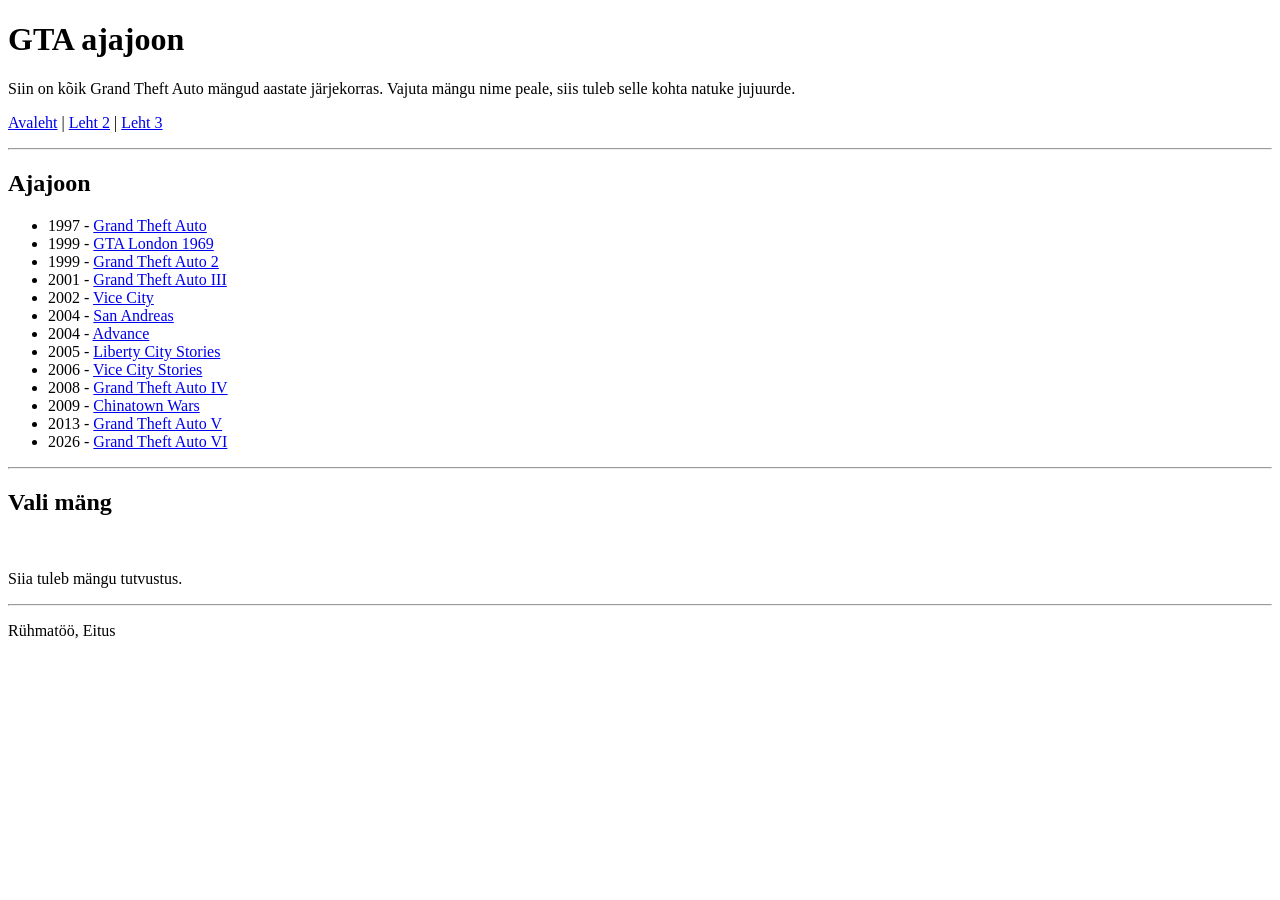
==== index.html @ d61c5c4b "Homepage" ====
<!DOCTYPE html>
<html lang="et">
<head>
<meta charset="UTF-8">
<title>GTA ajajoon</title>
<link rel="stylesheet" href="css/uhine.css">
<link rel="stylesheet" href="css/index.css">
</head>
<body>

<h1>GTA ajajoon</h1>

<p>Siin on kõik Grand Theft Auto mängud aastate järjekorras. Vajuta mängu nime peale, siis tuleb selle kohta natuke jujuurde.</p>

<p>
<a href="index.html">Avaleht</a> |
<a href="leht2.html">Leht 2</a> |
<a href="leht3.html">Leht 3</a>
</p>

<hr>

<h2>Ajajoon</h2>

<ul id="ajajoon">
<li>1997 - <a href="#" onclick="naita('gta1'); return false;">Grand Theft Auto</a></li>
<li>1999 - <a href="#" onclick="naita('london'); return false;">GTA London 1969</a></li>
<li>1999 - <a href="#" onclick="naita('gta2'); return false;">Grand Theft Auto 2</a></li>
<li>2001 - <a href="#" onclick="naita('gta3'); return false;">Grand Theft Auto III</a></li>
<li>2002 - <a href="#" onclick="naita('vc'); return false;">Vice City</a></li>
<li>2004 - <a href="#" onclick="naita('sa'); return false;">San Andreas</a></li>
<li>2004 - <a href="#" onclick="naita('advance'); return false;">Advance</a></li>
<li>2005 - <a href="#" onclick="naita('lcs'); return false;">Liberty City Stories</a></li>
<li>2006 - <a href="#" onclick="naita('vcs'); return false;">Vice City Stories</a></li>
<li>2008 - <a href="#" onclick="naita('gta4'); return false;">Grand Theft Auto IV</a></li>
<li>2009 - <a href="#" onclick="naita('cw'); return false;">Chinatown Wars</a></li>
<li>2013 - <a href="#" onclick="naita('gta5'); return false;">Grand Theft Auto V</a></li>
<li>2026 - <a href="#" onclick="naita('gta6'); return false;">Grand Theft Auto VI</a></li>
</ul>

<hr>

<h2 id="mangu_nimi">Vali mäng</h2>

<img id="mangu_pilt" src="" alt="">

<p id="mangu_aasta"></p>

<p id="mangu_tekst">Siia tuleb mängu tutvustus.</p>

<hr>

<p>Rühmatöö, Eitus</p>

<script src="js/ajajoon.js"></script>
</body>
</html>
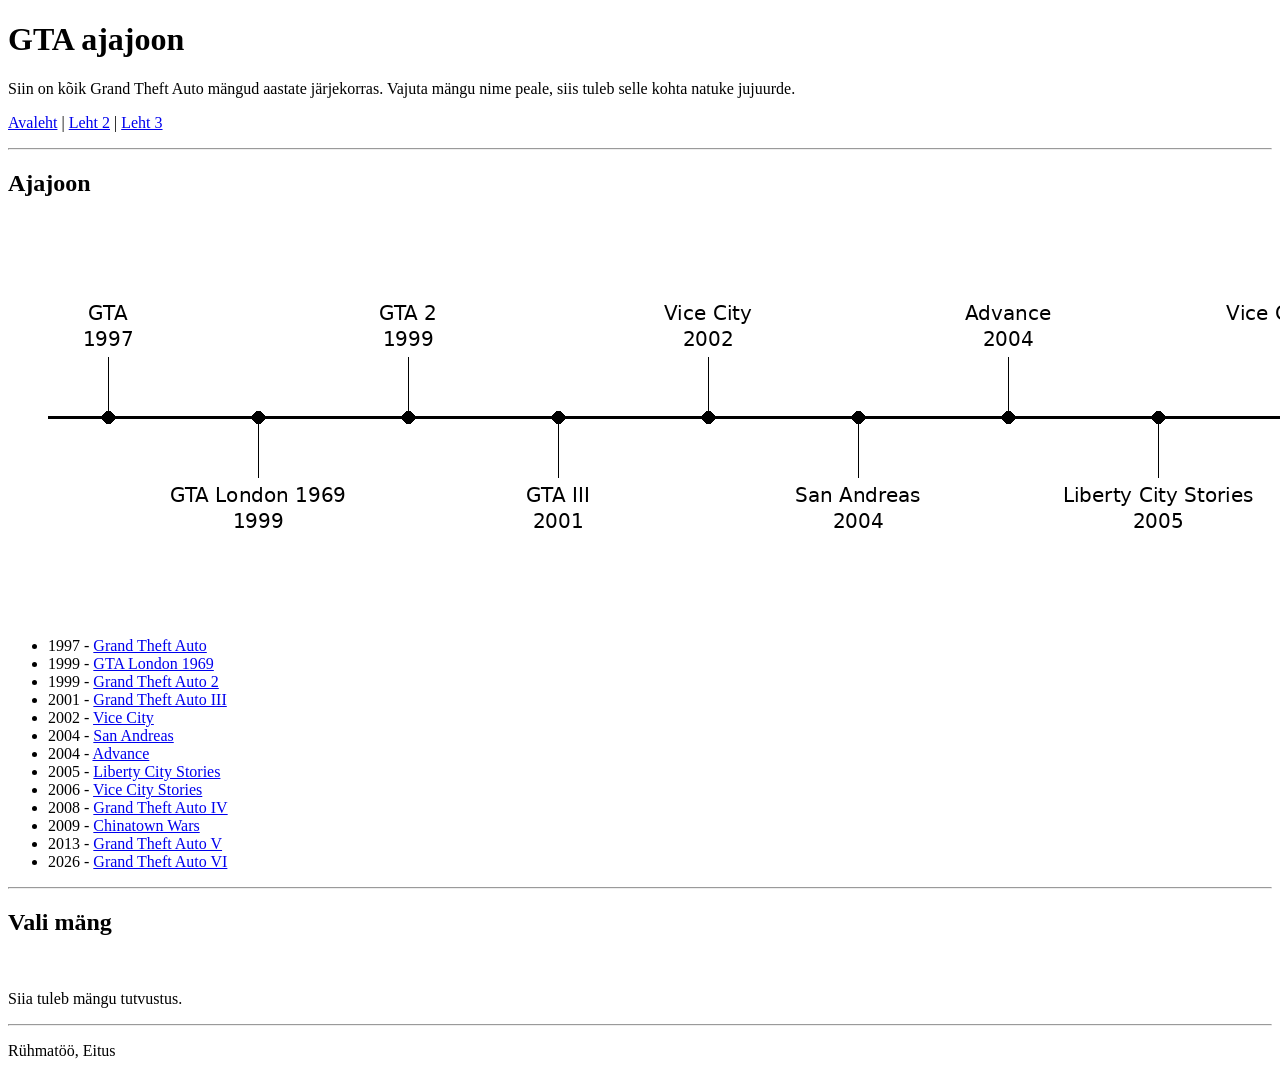
==== commit 8960643a: "placeholder failid ja pilt" ====
--- a/index.html
+++ b/index.html
@@ -21,6 +21,8 @@
 <hr>
 
 <h2>Ajajoon</h2>
+
+<img src="pildid/ajajoon.png" alt="GTA ajajoon">
 
 <ul id="ajajoon">
 <li>1997 - <a href="#" onclick="naita('gta1'); return false;">Grand Theft Auto</a></li>
--- a/css/uhine.css
+++ b/css/uhine.css
@@ -0,0 +1 @@
+/* Ühine CSS, see käib kõigi lehtede jaoks */
--- a/css/index.css
+++ b/css/index.css
@@ -0,0 +1 @@
+/* Avalehe CSS (ajajoon) */
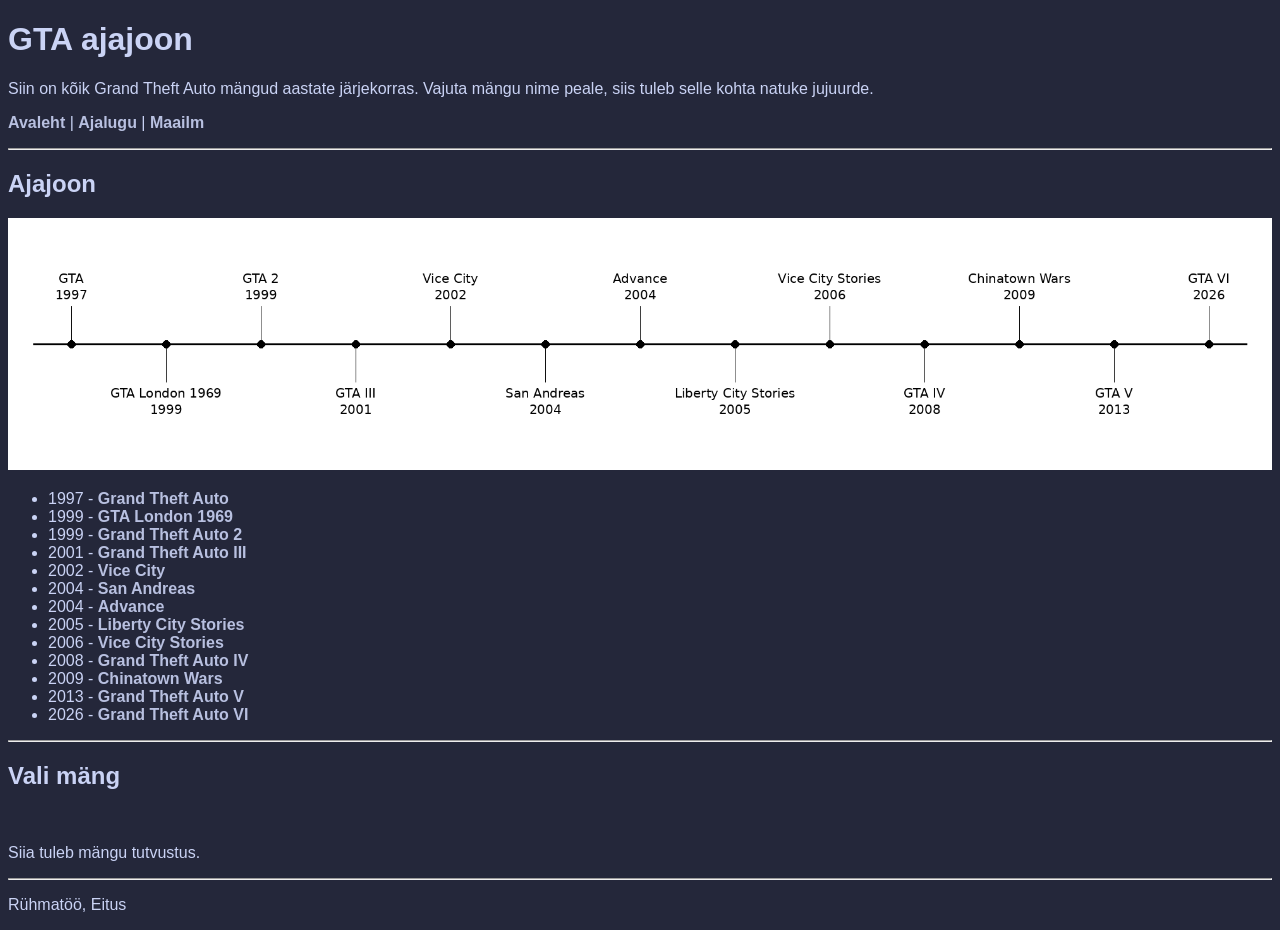
==== commit 4c4af5d7: "CSS ja lehed" ====
--- a/index.html
+++ b/index.html
@@ -8,21 +8,22 @@
 </head>
 <body>
 
+    
 <h1>GTA ajajoon</h1>
 
 <p>Siin on kõik Grand Theft Auto mängud aastate järjekorras. Vajuta mängu nime peale, siis tuleb selle kohta natuke jujuurde.</p>
 
 <p>
 <a href="index.html">Avaleht</a> |
-<a href="leht2.html">Leht 2</a> |
-<a href="leht3.html">Leht 3</a>
+<a href="ajalugu.html">Ajalugu</a> |
+<a href="maailmad.html">Maailm</a>
 </p>
 
 <hr>
 
 <h2>Ajajoon</h2>
 
-<img src="pildid/ajajoon.png" alt="GTA ajajoon">
+<img id="ajajoon" src="pildid/ajajoon.png" alt="GTA ajajoon">
 
 <ul id="ajajoon">
 <li>1997 - <a href="#" onclick="naita('gta1'); return false;">Grand Theft Auto</a></li>
--- a/css/uhine.css
+++ b/css/uhine.css
@@ -1 +1,20 @@
 /* Ühine CSS, see käib kõigi lehtede jaoks */
+body {
+    font-family: 'Lucida Sans', 'Lucida Sans Regular', 'Lucida Grande', 'Lucida Sans Unicode', Geneva, Verdana, sans-serif;
+    background-color: #24273a;
+    color: #cad3f5;
+}
+
+a {
+    color: #b8c0e0;
+    font-weight: bold;
+    text-decoration: none;
+}
+
+a:hover {
+    color: #939ab7;
+}
+
+hr {
+    color: #c6a0f6;
+}
--- a/css/index.css
+++ b/css/index.css
@@ -1 +1,4 @@
 /* Avalehe CSS (ajajoon) */
+#ajajoon {
+    max-width: 100%;
+}
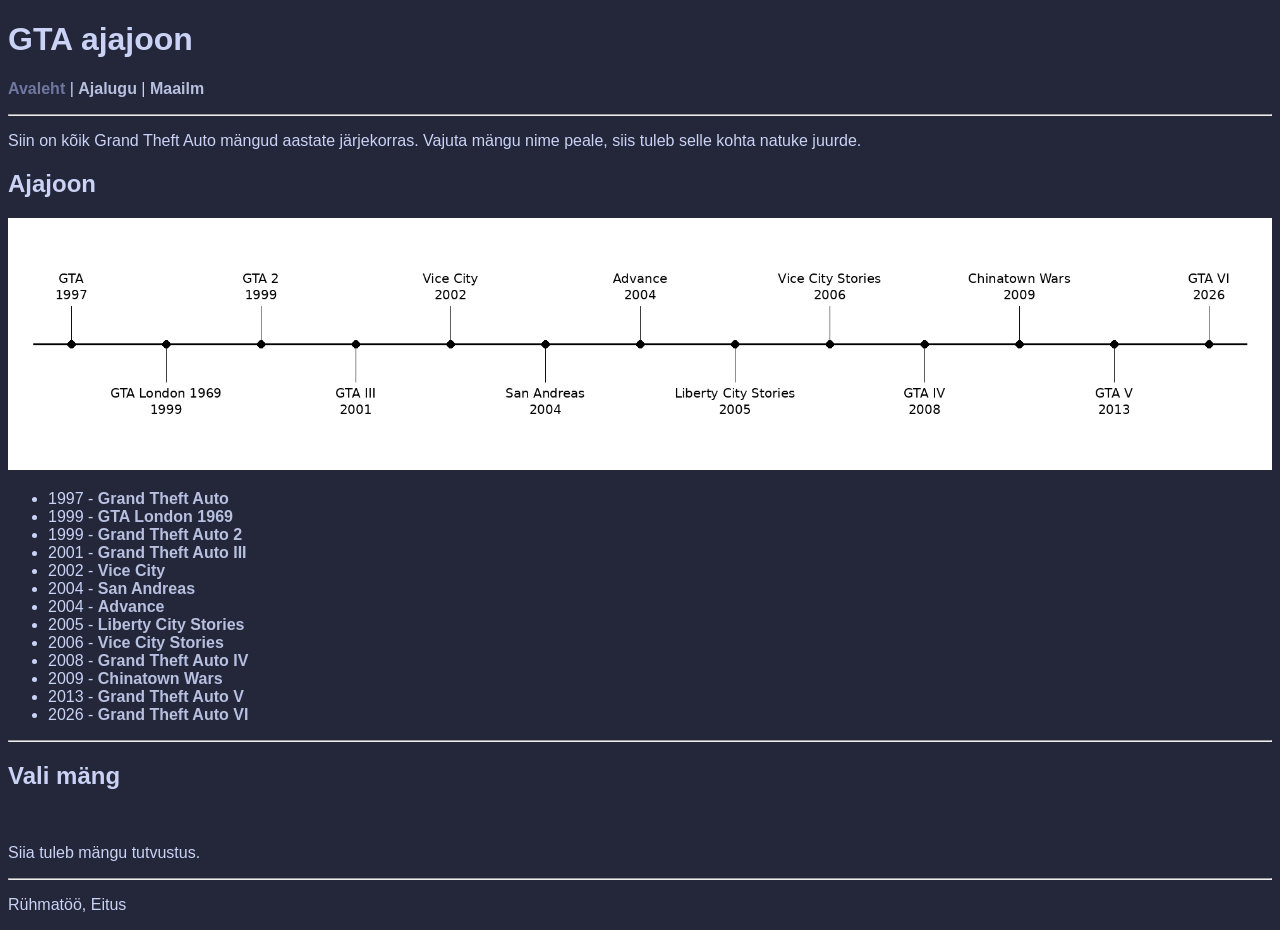
==== commit f8f3e6a9: "Lehtede vaheline liikumine" ====
--- a/index.html
+++ b/index.html
@@ -11,15 +11,16 @@
     
 <h1>GTA ajajoon</h1>
 
-<p>Siin on kõik Grand Theft Auto mängud aastate järjekorras. Vajuta mängu nime peale, siis tuleb selle kohta natuke jujuurde.</p>
 
 <p>
-<a href="index.html">Avaleht</a> |
+<a class="disabled" href="index.html">Avaleht</a> |
 <a href="ajalugu.html">Ajalugu</a> |
 <a href="maailmad.html">Maailm</a>
 </p>
 
 <hr>
+
+<p>Siin on kõik Grand Theft Auto mängud aastate järjekorras. Vajuta mängu nime peale, siis tuleb selle kohta natuke juurde.</p>
 
 <h2>Ajajoon</h2>
 
--- a/css/uhine.css
+++ b/css/uhine.css
@@ -17,4 +17,11 @@
 
 hr {
     color: #c6a0f6;
+}
+
+.disabled {
+    pointer-events: none;
+    cursor: not-allowed;
+    color: #7077a0;
+    font-weight: bold;
 }
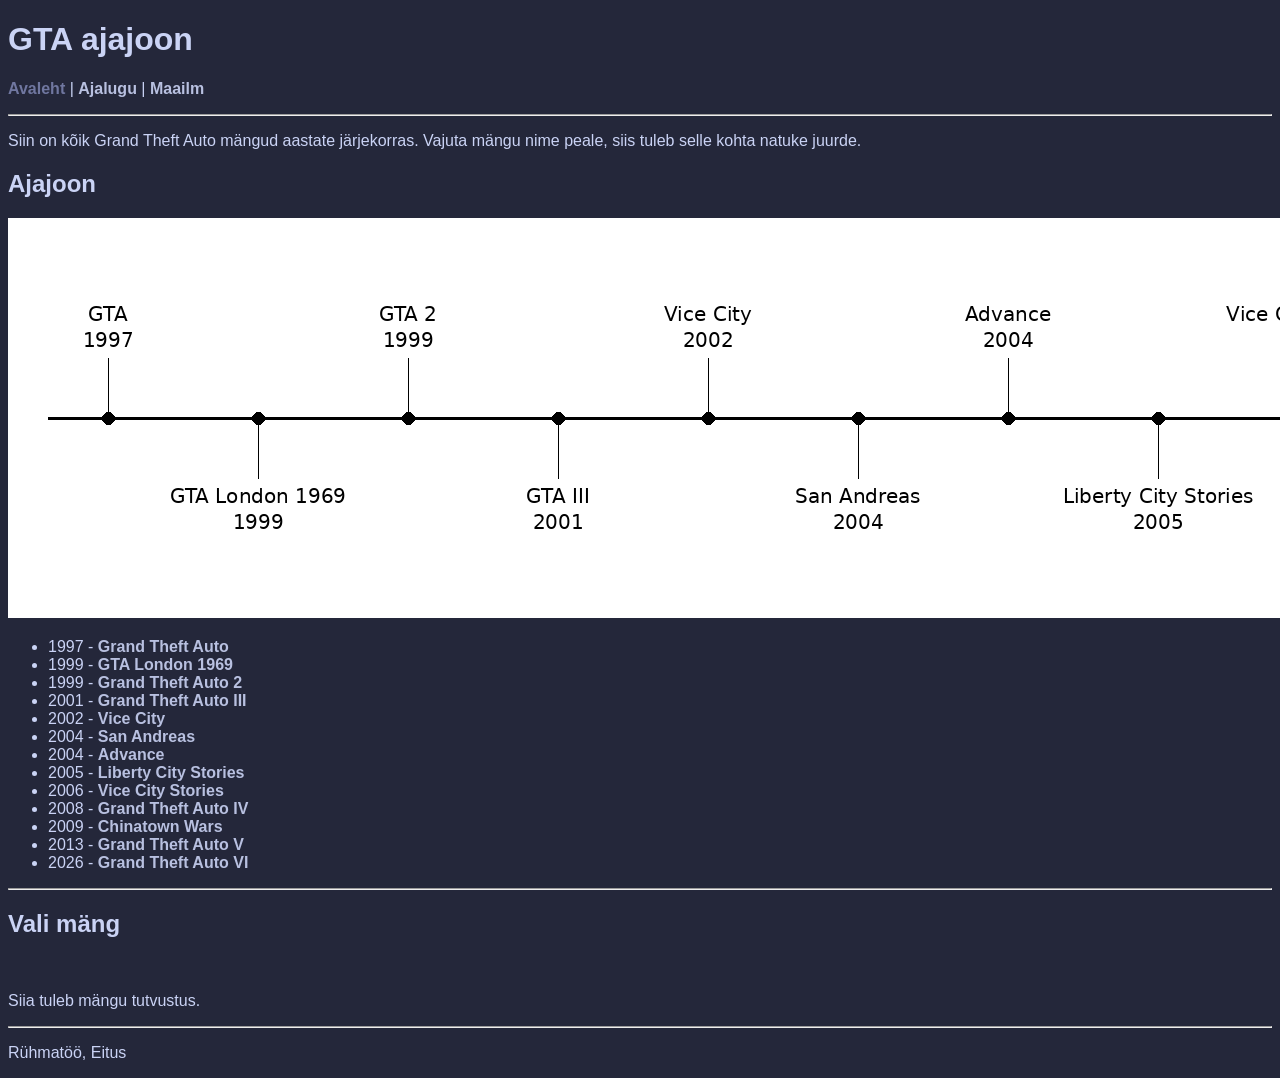
==== commit cd0538f9: "Rename image ID and update HTML structure" ====
--- a/index.html
+++ b/index.html
@@ -24,8 +24,8 @@
 
 <h2>Ajajoon</h2>
 
-<img id="ajajoon" src="pildid/ajajoon.png" alt="GTA ajajoon">
-
+<img id="ajajoone_pilt" src="pildid/ajajoon.png" alt="GTA ajajoon">
+    
 <ul id="ajajoon">
 <li>1997 - <a href="#" onclick="naita('gta1'); return false;">Grand Theft Auto</a></li>
 <li>1999 - <a href="#" onclick="naita('london'); return false;">GTA London 1969</a></li>
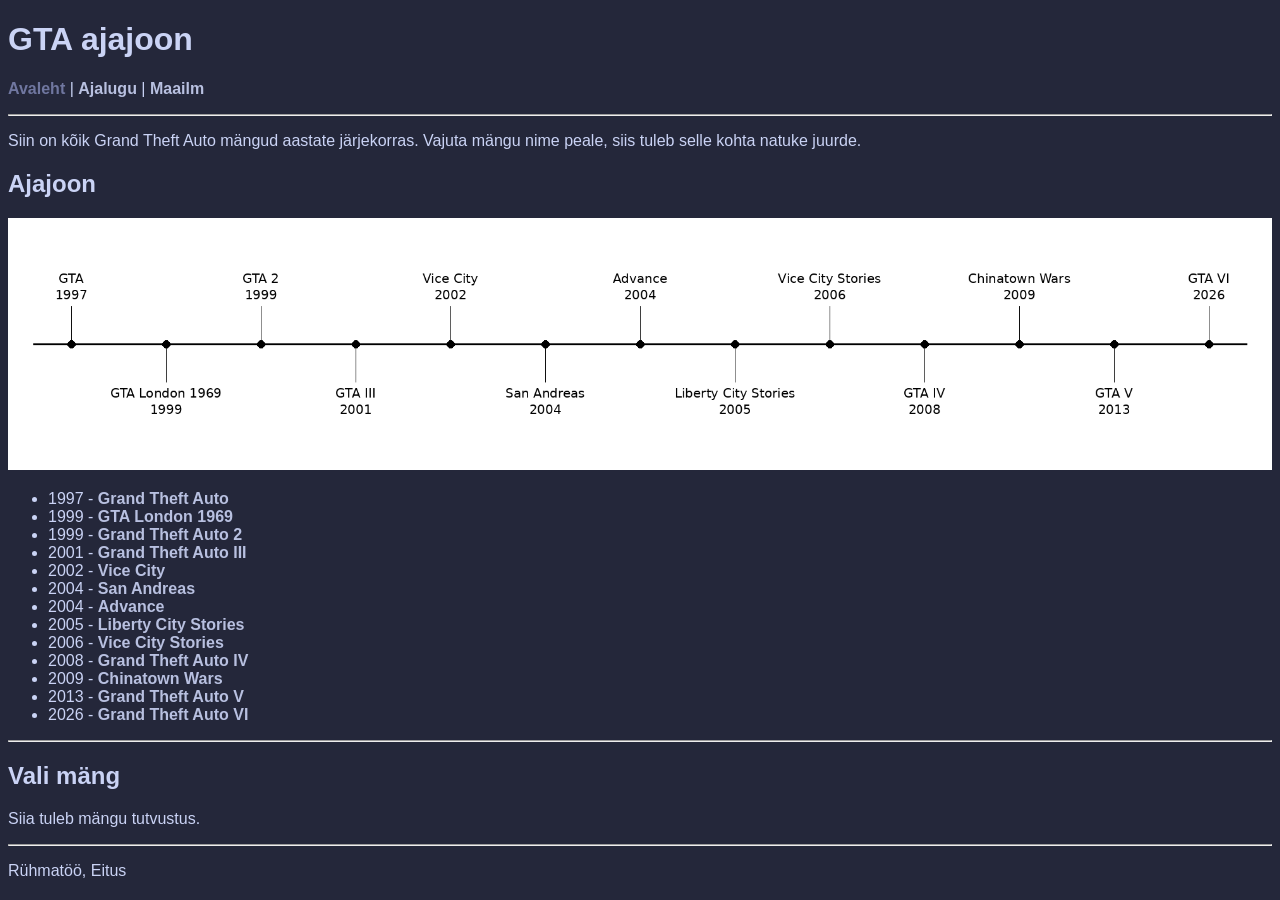
==== commit 89d12708: "Remove image element from game section Removed the image element from the game section." ====
--- a/index.html
+++ b/index.html
@@ -46,8 +46,6 @@
 
 <h2 id="mangu_nimi">Vali mäng</h2>
 
-<img id="mangu_pilt" src="" alt="">
-
 <p id="mangu_aasta"></p>
 
 <p id="mangu_tekst">Siia tuleb mängu tutvustus.</p>
--- a/css/index.css
+++ b/css/index.css
@@ -1,4 +1,4 @@
 /* Avalehe CSS (ajajoon) */
-#ajajoon {
+#ajajoone_pilt {
     max-width: 100%;
 }
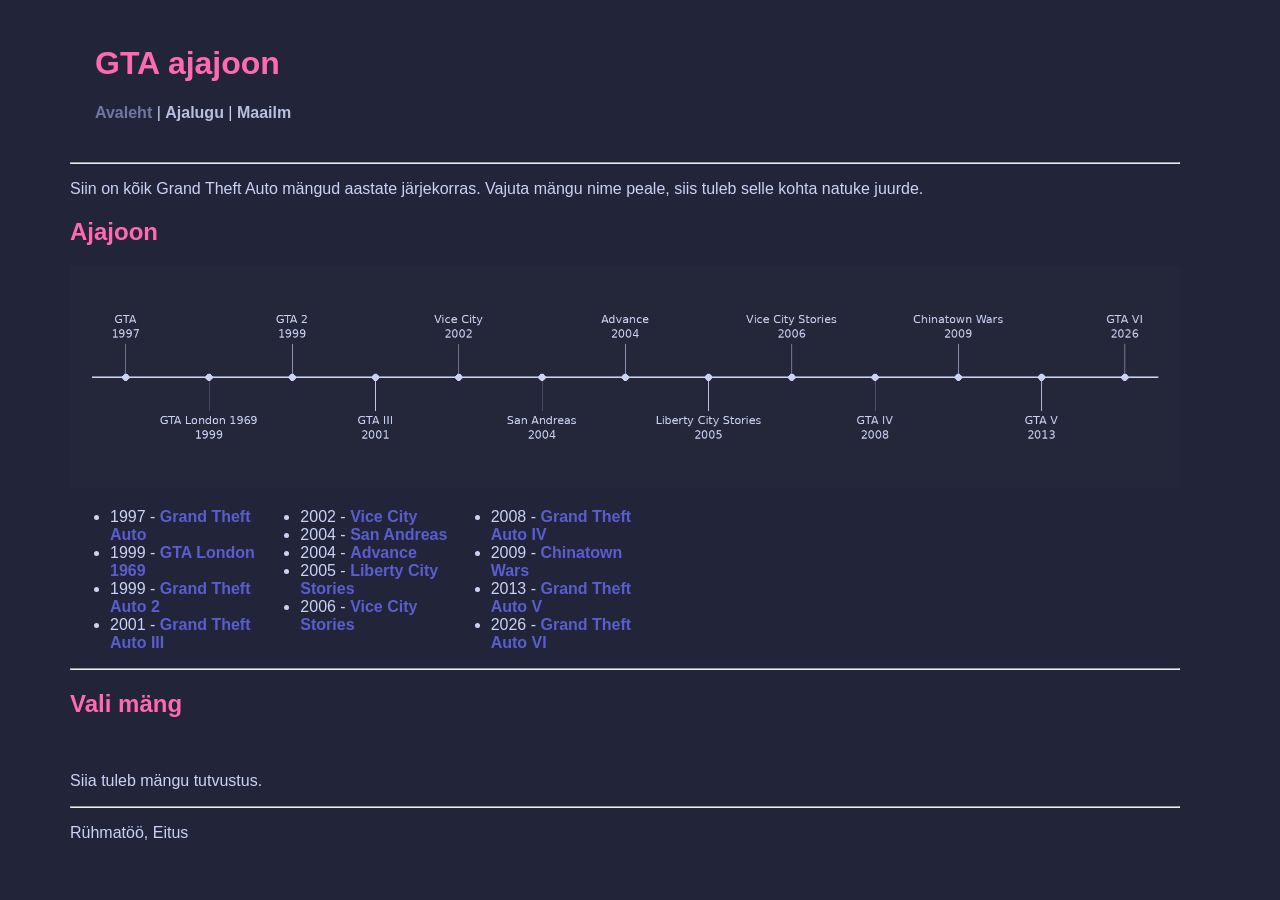
==== commit 4a350aec: "Välimus" ====
--- a/index.html
+++ b/index.html
@@ -8,6 +8,7 @@
 </head>
 <body>
 
+<div id="menüü">
     
 <h1>GTA ajajoon</h1>
 
@@ -17,36 +18,39 @@
 <a href="ajalugu.html">Ajalugu</a> |
 <a href="maailmad.html">Maailm</a>
 </p>
-
+</div>
 <hr>
 
 <p>Siin on kõik Grand Theft Auto mängud aastate järjekorras. Vajuta mängu nime peale, siis tuleb selle kohta natuke juurde.</p>
 
 <h2>Ajajoon</h2>
 
-<img id="ajajoone_pilt" src="pildid/ajajoon.png" alt="GTA ajajoon">
-    
+<img id="ajajoon" src="pildid/ajajoon.png" alt="GTA ajajoon">
+
 <ul id="ajajoon">
-<li>1997 - <a href="#" onclick="naita('gta1'); return false;">Grand Theft Auto</a></li>
-<li>1999 - <a href="#" onclick="naita('london'); return false;">GTA London 1969</a></li>
-<li>1999 - <a href="#" onclick="naita('gta2'); return false;">Grand Theft Auto 2</a></li>
-<li>2001 - <a href="#" onclick="naita('gta3'); return false;">Grand Theft Auto III</a></li>
-<li>2002 - <a href="#" onclick="naita('vc'); return false;">Vice City</a></li>
-<li>2004 - <a href="#" onclick="naita('sa'); return false;">San Andreas</a></li>
-<li>2004 - <a href="#" onclick="naita('advance'); return false;">Advance</a></li>
-<li>2005 - <a href="#" onclick="naita('lcs'); return false;">Liberty City Stories</a></li>
-<li>2006 - <a href="#" onclick="naita('vcs'); return false;">Vice City Stories</a></li>
-<li>2008 - <a href="#" onclick="naita('gta4'); return false;">Grand Theft Auto IV</a></li>
-<li>2009 - <a href="#" onclick="naita('cw'); return false;">Chinatown Wars</a></li>
-<li>2013 - <a href="#" onclick="naita('gta5'); return false;">Grand Theft Auto V</a></li>
-<li>2026 - <a href="#" onclick="naita('gta6'); return false;">Grand Theft Auto VI</a></li>
+<li>1997 - <a href="#" class="teal" onclick="naita('gta1'); return false;">Grand Theft Auto</a></li>
+<li>1999 - <a href="#" class="teal" onclick="naita('london'); return false;">GTA London 1969</a></li>
+<li>1999 - <a href="#" class="teal" onclick="naita('gta2'); return false;">Grand Theft Auto 2</a></li>
+<li>2001 - <a href="#" class="teal" onclick="naita('gta3'); return false;">Grand Theft Auto III</a></li>
+<li>2002 - <a href="#" class="teal" onclick="naita('vc'); return false;">Vice City</a></li>
+<li>2004 - <a href="#" class="teal" onclick="naita('sa'); return false;">San Andreas</a></li>
+<li>2004 - <a href="#" class="teal" onclick="naita('advance'); return false;">Advance</a></li>
+<li>2005 - <a href="#" class="teal" onclick="naita('lcs'); return false;">Liberty City Stories</a></li>
+<li>2006 - <a href="#" class="teal" onclick="naita('vcs'); return false;">Vice City Stories</a></li>
+<li>2008 - <a href="#" class="teal" onclick="naita('gta4'); return false;">Grand Theft Auto IV</a></li>
+<li>2009 - <a href="#" class="teal" onclick="naita('cw'); return false;">Chinatown Wars</a></li>
+<li>2013 - <a href="#" class="teal" onclick="naita('gta5'); return false;">Grand Theft Auto V</a></li>
+<li>2026 - <a href="#" class="teal" onclick="naita('gta6'); return false;">Grand Theft Auto VI</a></li>
 </ul>
 
 <hr>
 
 <h2 id="mangu_nimi">Vali mäng</h2>
 
-<p id="mangu_aasta"></p>
+<p class="aasta" id="mangu_aasta"></p>
+
+<img id="mangu_pilt" src="" alt="">
+
 
 <p id="mangu_tekst">Siia tuleb mängu tutvustus.</p>
 
--- a/css/uhine.css
+++ b/css/uhine.css
@@ -1,8 +1,16 @@
 /* Ühine CSS, see käib kõigi lehtede jaoks */
 body {
     font-family: 'Lucida Sans', 'Lucida Sans Regular', 'Lucida Grande', 'Lucida Sans Unicode', Geneva, Verdana, sans-serif;
-    background-color: #24273a;
+    background-color: #22253a;
     color: #cad3f5;
+    margin-left: 70px;
+    margin-right: 100px;
+    
+}
+
+#menüü {
+    margin: 0;
+    padding: 1rem 25px;
 }
 
 a {
@@ -24,4 +32,31 @@
     cursor: not-allowed;
     color: #7077a0;
     font-weight: bold;
+}
+
+h1 {
+    color: hotpink;
+}
+
+.pealkiri {
+    color: hotpink;
+}
+
+.pealkiri:hover {
+    color: #b0477b
+}
+
+h2 {
+    color: hotpink;
+}
+
+.teal {
+    color: #5a5dce;
+}
+.teal:hover {
+    color: hotpink
+}
+
+.aasta {
+    color: cyan;
 }
--- a/css/index.css
+++ b/css/index.css
@@ -1,4 +1,10 @@
 /* Avalehe CSS (ajajoon) */
-#ajajoone_pilt {
+#ajajoon {
     max-width: 100%;
 }
+
+
+ul {
+    column-count: 3;
+    width: 50%;
+}
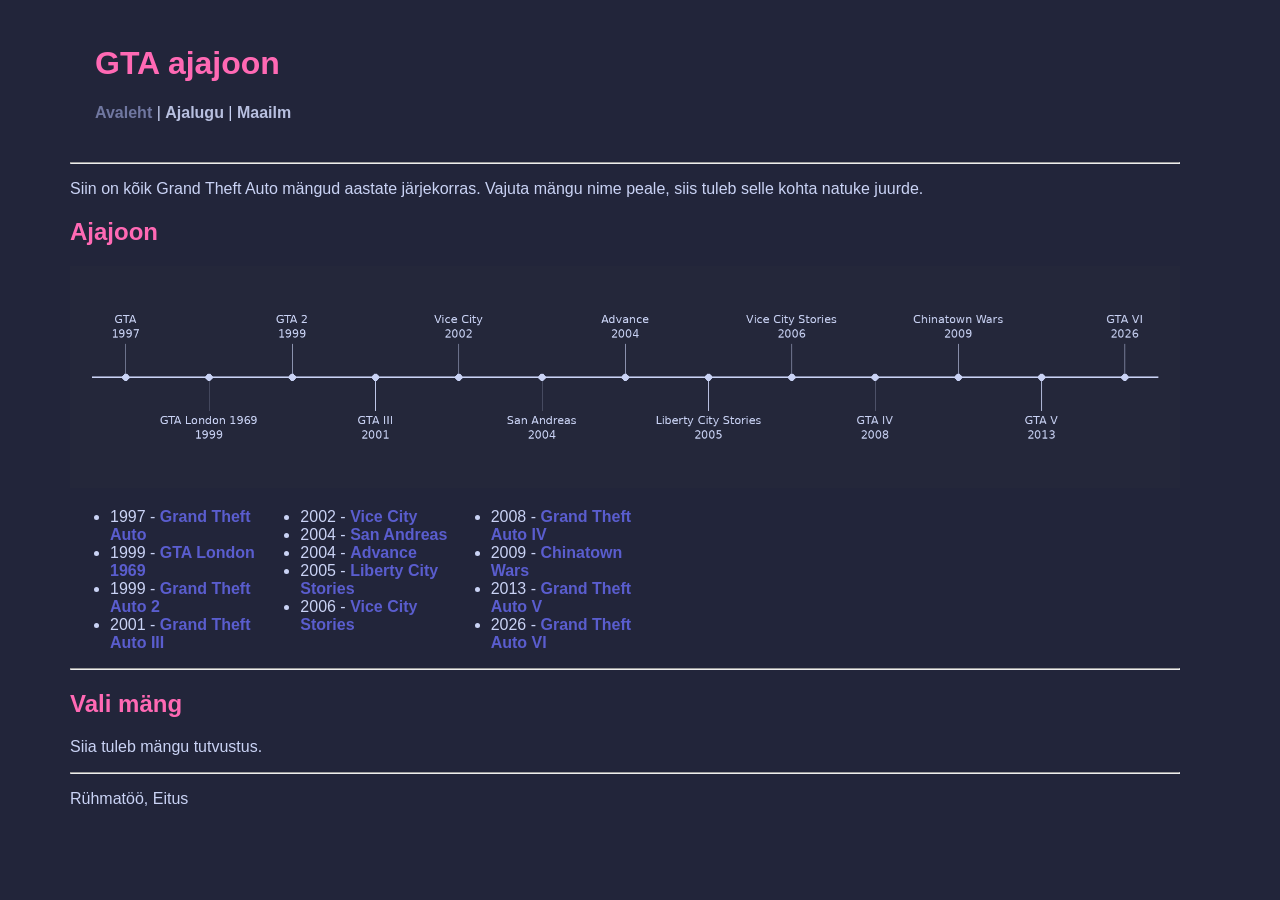
==== commit a938b0e7: "Merge" ====
--- a/index.html
+++ b/index.html
@@ -25,8 +25,8 @@
 
 <h2>Ajajoon</h2>
 
-<img id="ajajoon" src="pildid/ajajoon.png" alt="GTA ajajoon">
-
+<img id="ajajoone_pilt" src="pildid/ajajoon.png" alt="GTA ajajoon">
+    
 <ul id="ajajoon">
 <li>1997 - <a href="#" class="teal" onclick="naita('gta1'); return false;">Grand Theft Auto</a></li>
 <li>1999 - <a href="#" class="teal" onclick="naita('london'); return false;">GTA London 1969</a></li>
@@ -49,8 +49,6 @@
 
 <p class="aasta" id="mangu_aasta"></p>
 
-<img id="mangu_pilt" src="" alt="">
-
 
 <p id="mangu_tekst">Siia tuleb mängu tutvustus.</p>
 
--- a/css/index.css
+++ b/css/index.css
@@ -1,5 +1,5 @@
 /* Avalehe CSS (ajajoon) */
-#ajajoon {
+#ajajoone_pilt {
     max-width: 100%;
 }
 
